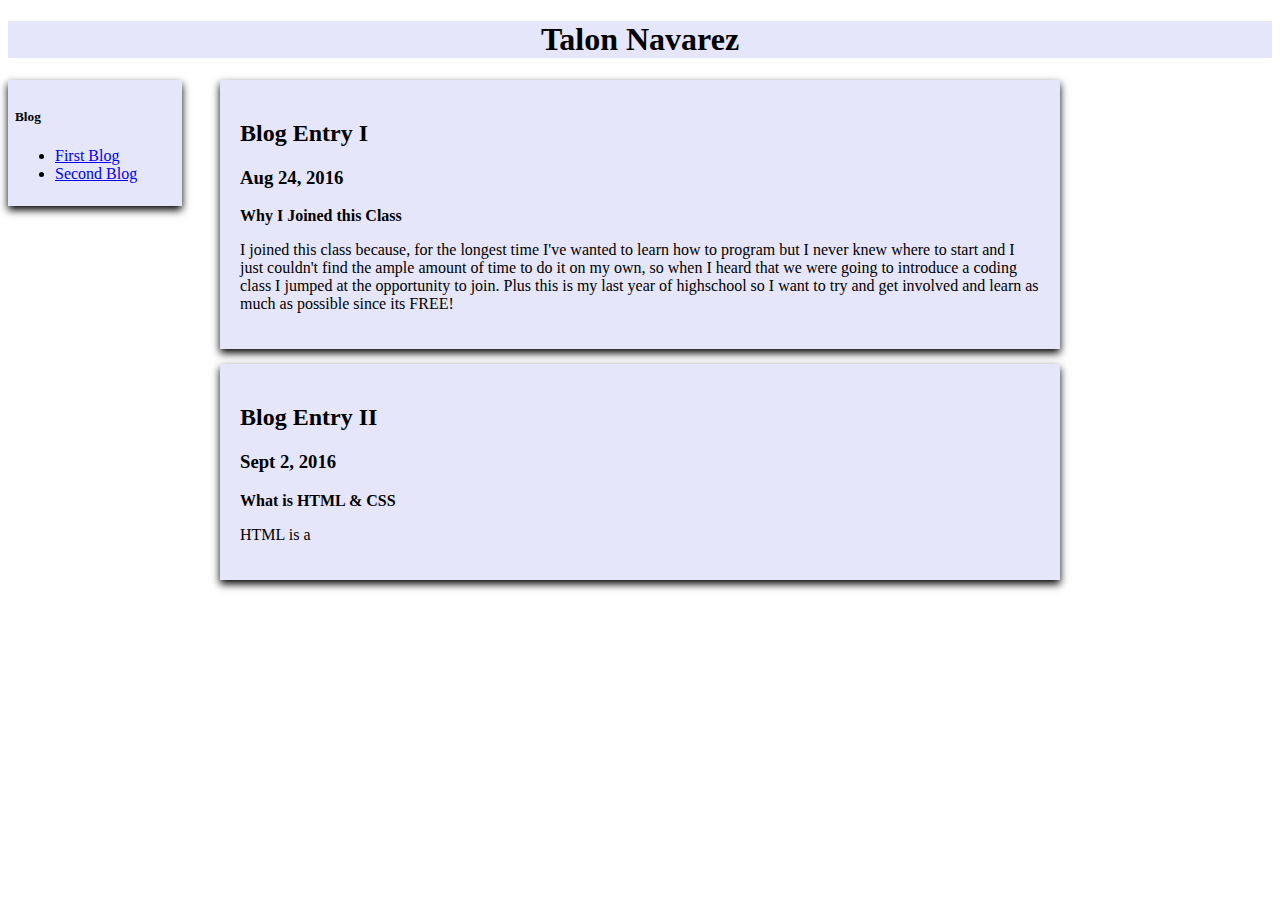
==== Blog/index.html @ 44434b21 "adding changes 09212016" ====
<!doctype html>
<html lang="en">
    <head>
        <meta charset="utf-8">
        <title>Blog</title>
        <link rel="stylesheet" type="text/css" href="./css/styles.css">
        <style>
        	h1{
        		color: black;
        	}
        </style>
    </head>
    <body>
    	<div>
    		<header>
    			<h1><b><center>Talon Navarez </center></b></h1>
    		</header>
   		</div>
        <div class="container">
        	<div class="side">
        		<h5>Blog</h5>
        		<nav>
        			<ul>
        				<li>
        					<a href="first">First Blog</a>
        				</li>
        				<li>
        					<a href="second">Second Blog</a>
        				</li>
        			</ul>	
        		</nav>
        	</div>
        	<div id="first" class="Rabbit">
            	<h2><b>Blog Entry I</b></h2>
            	<h3>Aug 24, 2016</h3>
           		<p><b>Why I Joined this Class</b></p>
           		<p>I joined this class because, for the longest time I've wanted to learn how to program but I never knew where to start and I just couldn't find the ample amount of time to do it on my own, so when I heard that we were going to introduce a coding class I jumped at the opportunity to join. Plus this is my last year of highschool so I want to try and get involved and learn as much as possible since its FREE!</p>
       		</div> 
       		<div id="second" class="Rabbit">
           		<h2><b>Blog Entry II</b></h2>
           		<h3>Sept 2, 2016</h3>
           		<p><b>What is HTML & CSS</b></p>
           		<p>HTML is a </p>
       		</div>
       		<div>
           		<h1></h1>
           	</div>
        	</div>
        </div>
    </body>
</html>
---- Blog/css/styles.css ----
header{
	background-color: lavender;
}
.Rabbit{
	width: 800px;
	height: auto;
	margin: 5px auto;
	padding: 20px;
	margin-top: 15px;
	background-color: lavender;
	box-shadow: 0px 4px 8px;
}
.side{
	width: 160px;
	height: auto;
	margin: auto;
	float: left;
	padding: 7px;
	background-color: lavender;
	box-shadow: 0px 4px 8px;
}
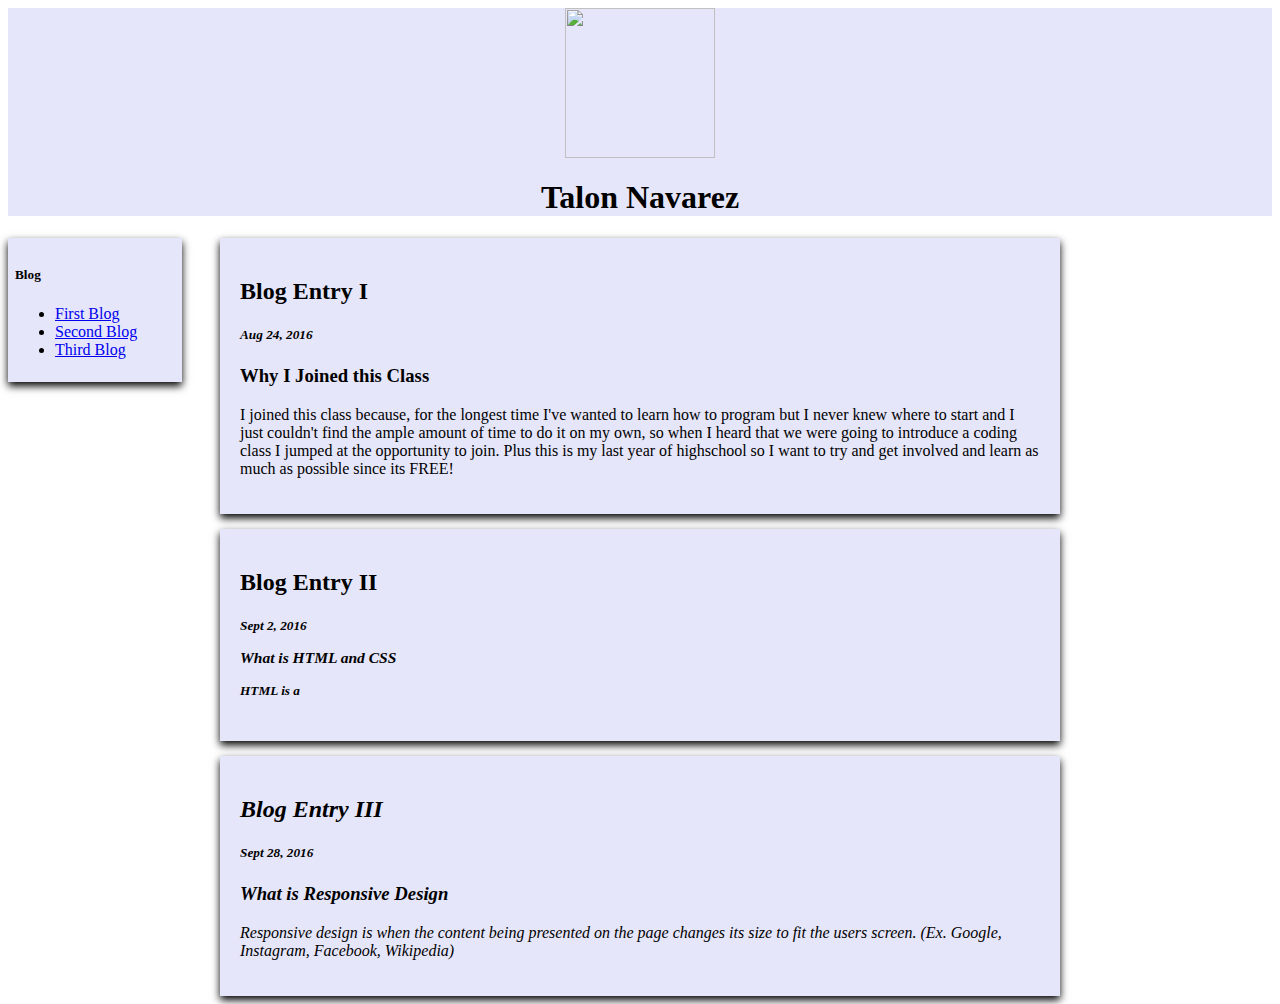
==== commit b4939e7a: "ALL WILL COME" ====
--- a/Blog/index.html
+++ b/Blog/index.html
@@ -13,6 +13,7 @@
     <body>
     	<div>
     		<header>
+          <img class="muffin" src="images/chocolate muffin.jpg">
     			<h1><b><center>Talon Navarez </center></b></h1>
     		</header>
    		</div>
@@ -27,24 +28,30 @@
         				<li>
         					<a href="second">Second Blog</a>
         				</li>
+                <li>
+                    <a href="third">
+                    Third Blog</a>
+                </li>
         			</ul>	
         		</nav>
         	</div>
-        	<div id="first" class="Rabbit">
+        	<div id="first" class="rabbit">
             	<h2><b>Blog Entry I</b></h2>
-            	<h3>Aug 24, 2016</h3>
-           		<p><b>Why I Joined this Class</b></p>
+            	<h5><i>Aug 24, 2016</i></h5>
+           		<p><b><h3>Why I Joined this Class</h3></b></p>
            		<p>I joined this class because, for the longest time I've wanted to learn how to program but I never knew where to start and I just couldn't find the ample amount of time to do it on my own, so when I heard that we were going to introduce a coding class I jumped at the opportunity to join. Plus this is my last year of highschool so I want to try and get involved and learn as much as possible since its FREE!</p>
        		</div> 
-       		<div id="second" class="Rabbit">
+       		<div id="second" class="rabbit">
            		<h2><b>Blog Entry II</b></h2>
-           		<h3>Sept 2, 2016</h3>
-           		<p><b>What is HTML & CSS</b></p>
+           		<h5><i>Sept 2, 2016<i/</h5>
+           		<p><b><h3>What is HTML and CSS</h3></b></p>
            		<p>HTML is a </p>
        		</div>
-       		<div>
-           		<h1></h1>
-           	</div>
+       		<div id="third" class="rabbit">
+           		<h2><b>Blog Entry III</b></h2>
+              <h5><i>Sept 28, 2016</i></h5>
+              <p><b><h3>What is Responsive Design</h3></b></p>
+              <p>Responsive design is when the content being presented on the page changes its size to fit the users screen. (Ex. Google, Instagram, Facebook, Wikipedia)</p>
         	</div>
         </div>
     </body>
--- a/Blog/css/styles.css
+++ b/Blog/css/styles.css
@@ -1,7 +1,7 @@
 header{
 	background-color: lavender;
 }
-.Rabbit{
+.rabbit{
 	width: 800px;
 	height: auto;
 	margin: 5px auto;
@@ -18,4 +18,10 @@
 	padding: 7px;
 	background-color: lavender;
 	box-shadow: 0px 4px 8px;
+}
+img.muffin{
+	display: block;
+	height: 150px;
+	width: 150px;
+	margin: 0 auto;
 }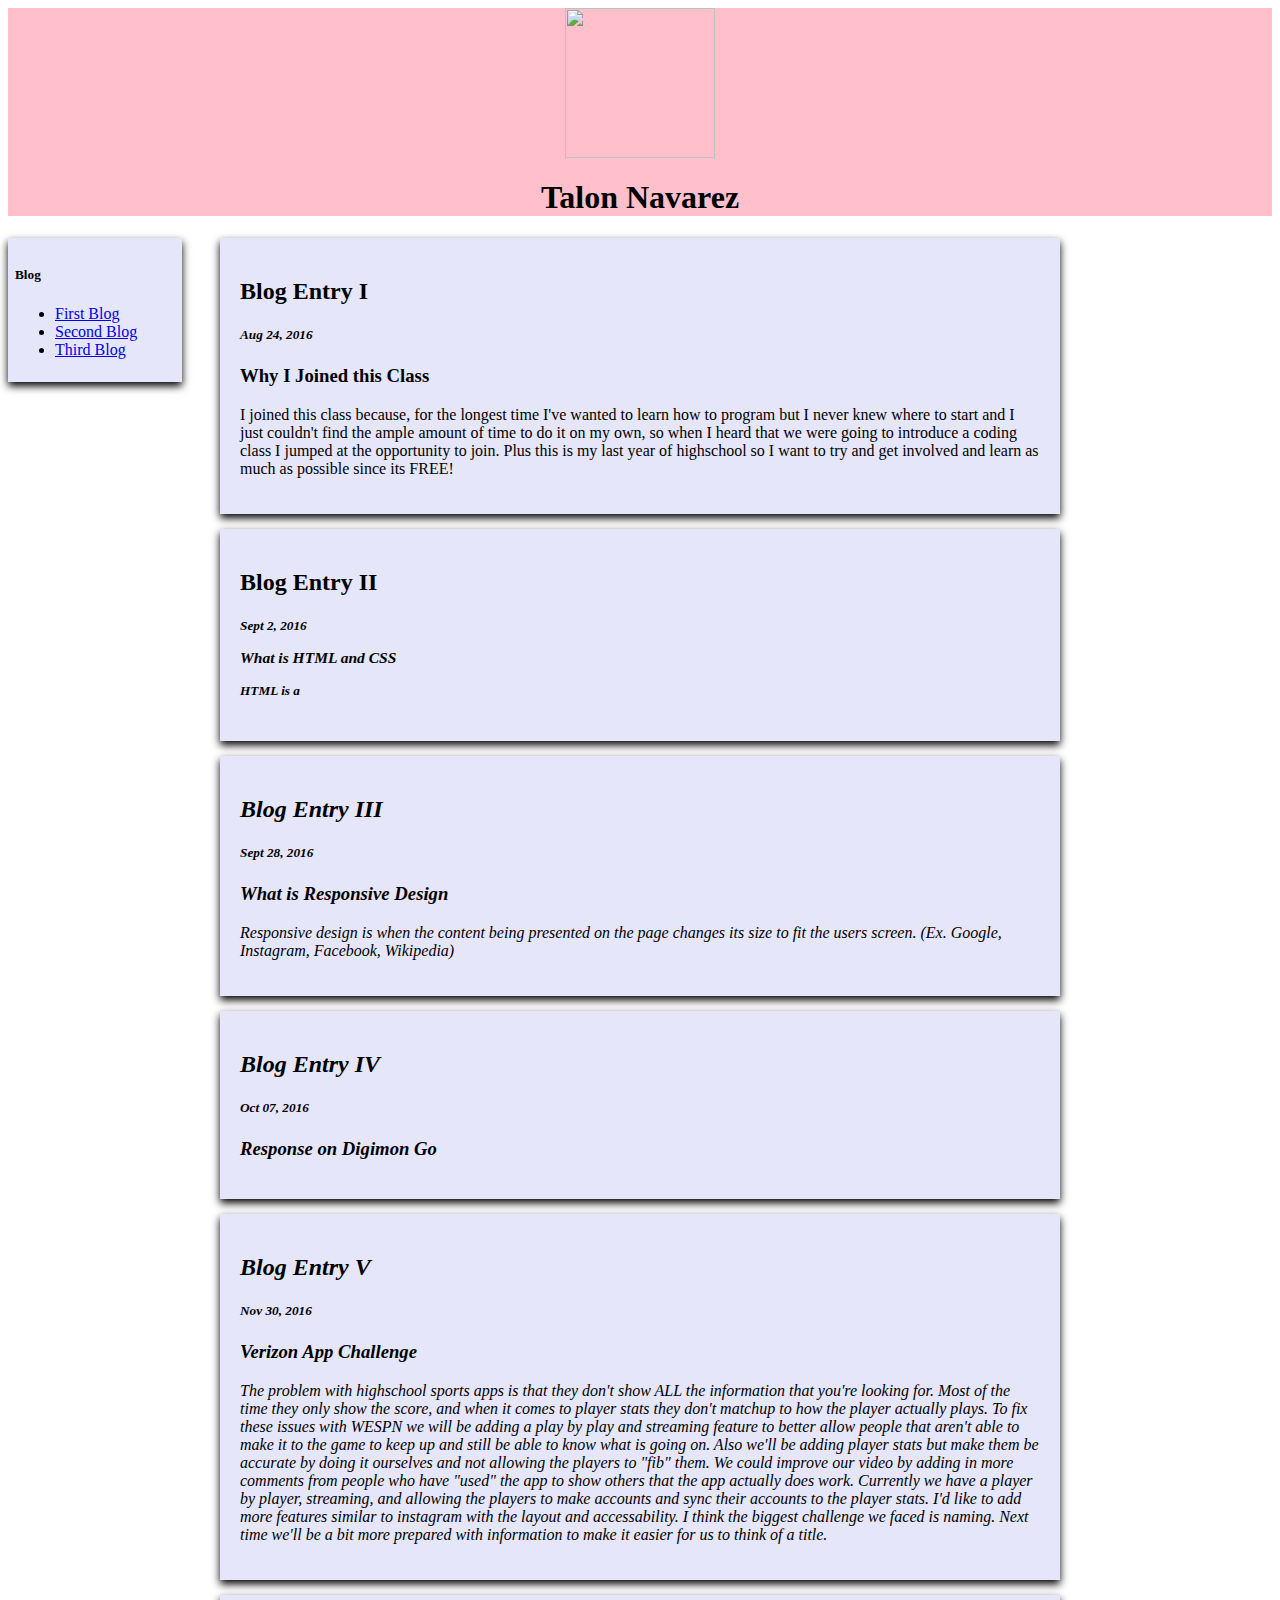
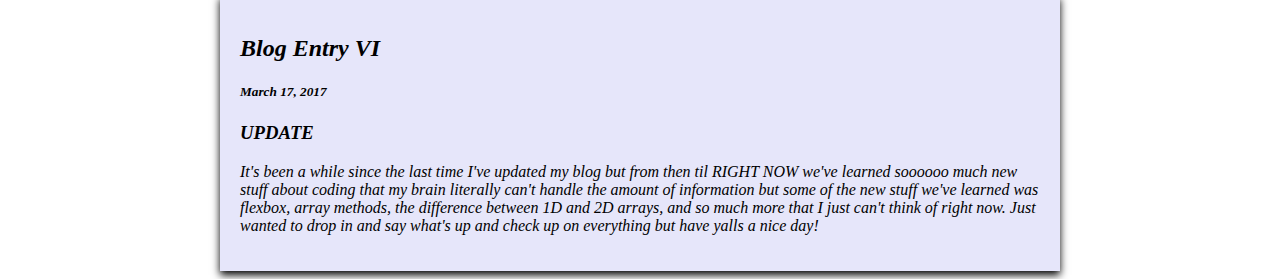
==== commit 053f41b9: "font worry" ====
--- a/Blog/index.html
+++ b/Blog/index.html
@@ -13,28 +13,27 @@
     <body>
     	<div>
     		<header>
-          <img class="muffin" src="images/chocolate muffin.jpg">
+          <img class="muffin" src="images/Chocolatemuffin.jpg">
     			<h1><b><center>Talon Navarez </center></b></h1>
     		</header>
    		</div>
-        <div class="container">
-        	<div class="side">
-        		<h5>Blog</h5>
-        		<nav>
-        			<ul>
-        				<li>
-        					<a href="first">First Blog</a>
-        				</li>
-        				<li>
-        					<a href="second">Second Blog</a>
-        				</li>
-                <li>
-                    <a href="third">
-                    Third Blog</a>
-                </li>
-        			</ul>	
-        		</nav>
-        	</div>
+      <div class="container">
+      <div class="side">
+        <h5>Blog</h5>
+        	<nav>
+        		<ul>
+        			<li>
+        				<a href="first">First Blog</a>
+        			</li>
+        			<li>
+        				<a href="second">Second Blog</a>
+        			</li>
+              <li>
+                <a href="third">Third Blog</a>
+              </li>
+        		</ul>	
+        	</nav>
+      </div>
         	<div id="first" class="rabbit">
             	<h2><b>Blog Entry I</b></h2>
             	<h5><i>Aug 24, 2016</i></h5>
@@ -53,6 +52,24 @@
               <p><b><h3>What is Responsive Design</h3></b></p>
               <p>Responsive design is when the content being presented on the page changes its size to fit the users screen. (Ex. Google, Instagram, Facebook, Wikipedia)</p>
         	</div>
+          <div id="fourth" class="rabbit">
+            <h2><b>Blog Entry IV</b></h2>
+            <h5><i>Oct 07, 2016</i></h5>
+            <p><b><h3>Response on Digimon Go</h3></b></p>
+            <p></p>
+          </div>
+          <div id="fifth" class="rabbit">
+            <h2><b>Blog Entry V</b></h2>
+            <h5><i>Nov 30, 2016</i></h5>
+            <p><b><h3>Verizon App Challenge</h3></b></p>
+            <p>The problem with highschool sports apps is that they don't show ALL the information that you're looking for. Most of the time they only show the score, and when it comes to player stats they don't matchup to how the player actually plays. To fix these issues with WESPN we will be adding a play by play and streaming feature to better allow people that aren't able to make it to the game to keep up and still be able to know what is going on. Also we'll be adding player stats but make them be accurate by doing it ourselves and not allowing the players to "fib" them. We could improve our video by adding in more comments from people who have "used" the app to show others that the app actually does work. Currently we have a player by player, streaming, and allowing the players to make accounts and sync their accounts to the player stats. I'd like to add more features similar to instagram with the layout and accessability. I think the biggest challenge we faced is naming. Next time we'll be a bit more prepared with information to make it easier for us to think of a title.</p>
+          </div>
+          <div id="sixth" class="rabbit">
+            <h2><b>Blog Entry VI</b></h2>
+            <h5><i>March 17, 2017</i></h5>
+            <p><b><h3>UPDATE</h3></b></p>
+            <p>It's been a while since the last time I've updated my blog but from then til RIGHT NOW we've learned soooooo much new stuff about coding that my brain literally can't handle the amount of information but some of the new stuff we've learned was flexbox, array methods, the difference between 1D and 2D arrays, and so much more that I just can't think of right now. Just wanted to drop in and say what's up and check up on everything but have yalls a nice day!</p>
+          </div>
         </div>
     </body>
 </html>--- a/Blog/css/styles.css
+++ b/Blog/css/styles.css
@@ -1,5 +1,5 @@
 header{
-	background-color: lavender;
+	background-color: pink;
 }
 .rabbit{
 	width: 800px;
